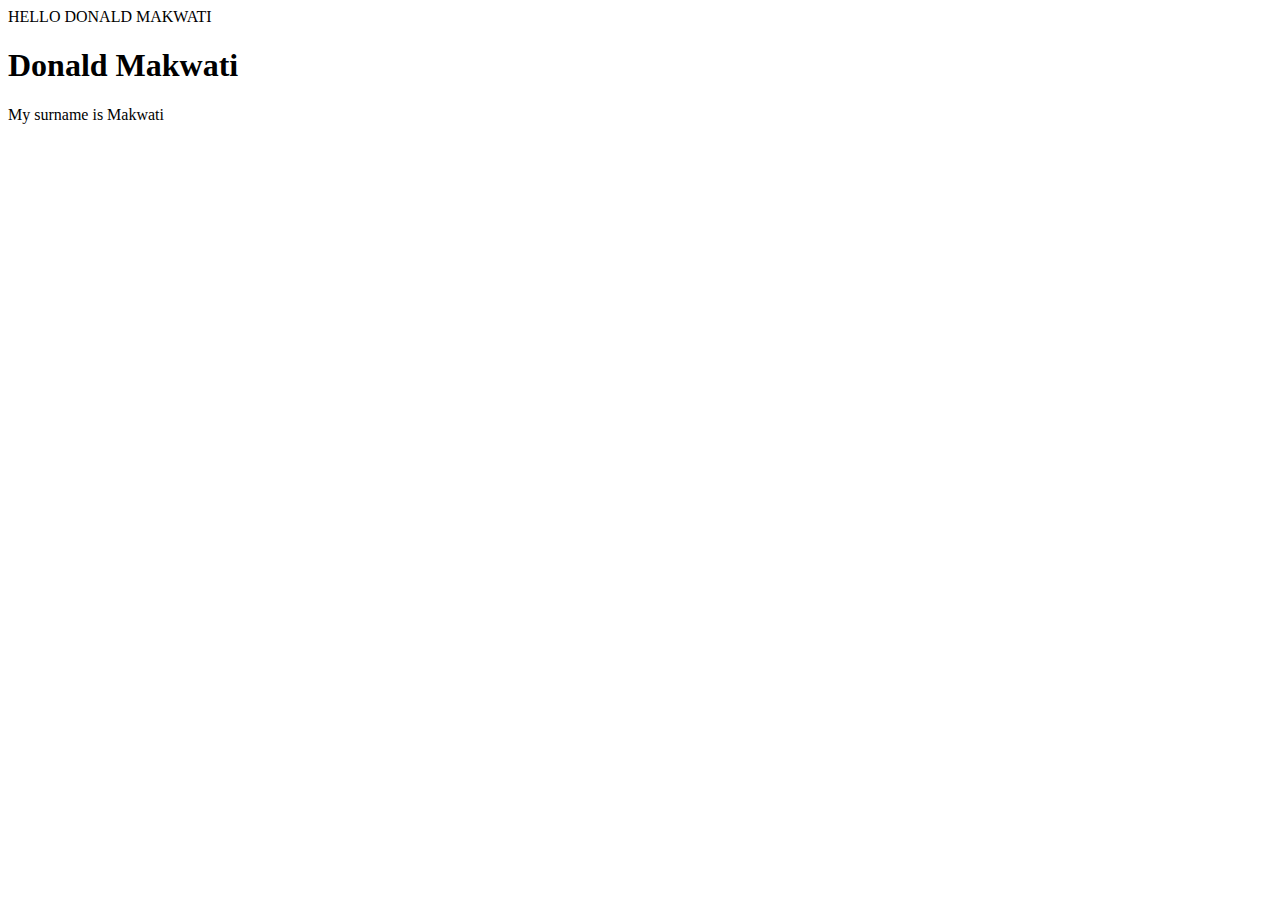
==== index.html @ 091344b4 "added all files" ====
<!DOCTYPE html>
<html>
    <head>
     <script src="js/index.js">
        
     </script>
    </head>
    <body>
     <h1 >
        Donald Makwati
     </h1>
     <p>My surname is Makwati</p>
    </body>
</html>
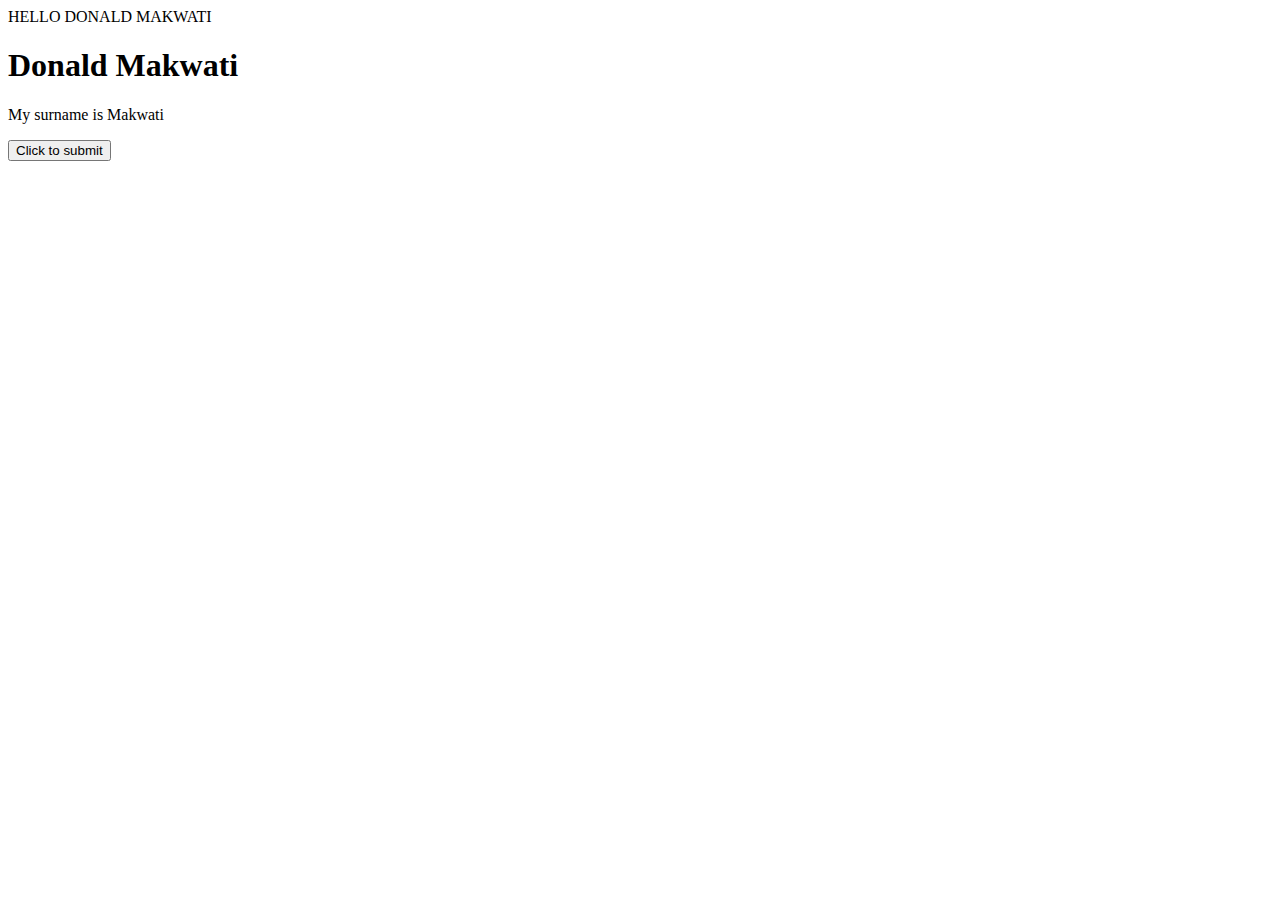
==== commit c5b35e47: "added a button to index.html" ====
--- a/index.html
+++ b/index.html
@@ -10,5 +10,6 @@
         Donald Makwati
      </h1>
      <p>My surname is Makwati</p>
+     <button type="button">Click to submit</button>
     </body>
 </html>